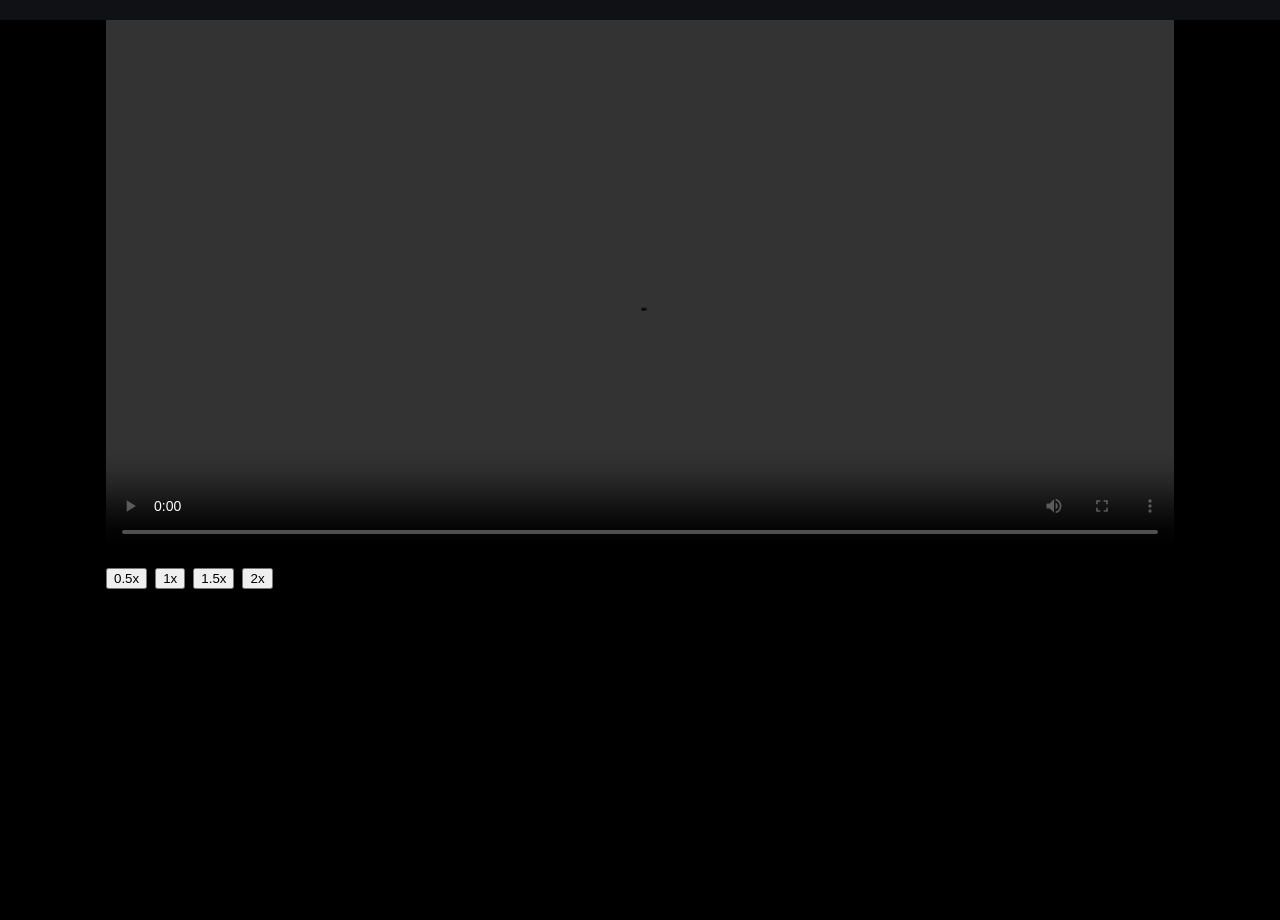
==== player.html @ f80902ea "Initial commit: MoviePlayer V1" ====
<!DOCTYPE html>
<html lang="en">
<head>
<meta charset="utf-8">
<title>Browser Player</title>
<link rel="stylesheet" href="/static/style.css">
<style>
  body { margin:0; background:#000; color:#fff; }
  .wrap { max-width:1100px; margin:20px auto; padding:0 16px; }
  video { width:100%; max-height:70vh; background:#000; }
  .info { margin-top:12px; color:#9aa0a6; font-size:13px; word-break:break-all; }
  .ctrl { display:flex; gap:8px; margin-top:10px; }
</style>
</head>
<body>
<div class="wrap">
  <video id="vid" controls autoplay></video>
  <div class="ctrl">
    <button onclick="document.getElementById('vid').playbackRate=0.5">0.5x</button>
    <button onclick="document.getElementById('vid').playbackRate=1">1x</button>
    <button onclick="document.getElementById('vid').playbackRate=1.5">1.5x</button>
    <button onclick="document.getElementById('vid').playbackRate=2">2x</button>
  </div>
  <div class="info" id="info"></div>
</div>
<script>
  const params = new URLSearchParams(location.search);
  const path = params.get("path");
  const sub = params.get("sub");
  const vid = document.getElementById("vid");
  vid.src = "/api/file?path=" + encodeURIComponent(path);
  if (sub) {
    const track = document.createElement("track");
    track.kind = "subtitles";
    track.label = "Subtitles";
    track.srclang = "en";
    track.default = true;
    track.src = "/api/vtt?path=" + encodeURIComponent(sub);
    vid.appendChild(track);
  }
  document.getElementById("info").textContent = path;
</script>
</body>
</html>
---- static/style.css ----
:root {
  --bg: #0f1115;
  --panel: #171a21;
  --panel2: #1f232d;
  --accent: #e50914;
  --accent2: #4c8bf5;
  --text: #e8eaed;
  --muted: #9aa0a6;
  --border: #2a2f3a;
  --radius: 10px;
}
* { box-sizing: border-box; }
html, body { margin:0; padding:0; background: var(--bg); color: var(--text); font-family: "Segoe UI", Roboto, Arial, sans-serif; height:100%; }
.topbar {
  display:flex; align-items:center; justify-content:space-between;
  padding: 12px 18px; background: var(--panel); border-bottom:1px solid var(--border);
  position: sticky; top:0; z-index:5;
}
.brand { font-size:20px; font-weight:700; }
.top-controls { display:flex; gap:8px; align-items:center; }
.top-controls input, .top-controls select { padding:6px 10px; border-radius:6px; border:1px solid var(--border); background:var(--panel2); color:var(--text); }
.btn { background:var(--panel2); color:var(--text); border:1px solid var(--border); padding:7px 12px; border-radius:8px; cursor:pointer; font-size:14px; }
.btn:hover { background:#2a3040; }
.btn.primary { background:var(--accent); border-color:var(--accent); color:#fff; }
.btn.primary:hover { filter:brightness(1.1); }
.btn.icon { padding:7px 10px; font-size:18px; }
.btn.small { padding:4px 8px; font-size:12px; }
.btn.big { padding:12px 22px; font-size:16px; }
.hidden { display:none !important; }

main { padding: 18px; padding-bottom: 110px; }
.empty { text-align:center; color:var(--muted); padding:60px 20px; }

.grid {
  display:grid; grid-template-columns: repeat(auto-fill, minmax(170px, 1fr));
  gap:16px;
}
.card {
  background: var(--panel); border-radius: var(--radius); overflow:hidden;
  cursor:pointer; transition: transform .15s, box-shadow .15s;
  border:1px solid var(--border);
}
.card:hover { transform: translateY(-4px); box-shadow: 0 8px 20px rgba(0,0,0,.4); }
.card .poster { width:100%; aspect-ratio:2/3; object-fit:cover; background:#000; display:block; }
.card .card-title { padding:8px 10px 2px; font-size:13px; font-weight:600; white-space:nowrap; overflow:hidden; text-overflow:ellipsis; }
.card .card-year { padding:0 10px 10px; font-size:12px; color:var(--muted); }

.detail { position:relative; }
#dBackdrop.detail-backdrop {
  position:absolute; top:0; left:0; right:0; bottom:0; z-index:0; opacity:.85; background-size:cover; background-position:center; filter:none;
  background-color:#000; pointer-events:none;
}
.detail { position:relative; z-index:1; min-height:80vh; }
.detail > *:not(.detail-backdrop) { position:relative; z-index:1; }
main { position:relative; z-index:1; }
.detail-hero { display:flex; gap:24px; flex-wrap:wrap; }
.detail-poster img { width:220px; border-radius: var(--radius); box-shadow:0 8px 30px rgba(0,0,0,.5); }
.detail-info { flex:1; min-width:280px; background:rgba(15,17,21,.65); padding:16px; border-radius:var(--radius); }
.detail-info h1 { margin:0 0 8px; }
.meta-line { color:var(--muted); font-size:14px; display:flex; gap:12px; flex-wrap:wrap; margin-bottom:12px; }
.overview { line-height:1.5; max-width:720px; }
.detail-actions { display:flex; gap:10px; align-items:center; flex-wrap:wrap; margin:16px 0; }
.detail-actions select { padding:8px; border-radius:8px; background:var(--panel2); color:var(--text); border:1px solid var(--border); }
.detail-path { color:var(--muted); font-size:12px; word-break:break-all; margin-top:8px; }

.player-bar {
  position: fixed; left:0; right:0; bottom:0; z-index:10;
  background: linear-gradient(180deg, rgba(23,26,33,.92), rgba(15,17,21,.98));
  border-top:1px solid var(--border);
  padding: 10px 16px;
  display:grid; grid-template-columns: 260px auto 1fr 200px; gap:14px; align-items:center;
}
.pb-info { display:flex; gap:10px; align-items:center; }
.pb-info img { width:46px; height:69px; object-fit:cover; border-radius:6px; background:#000; }
.pb-title { font-weight:600; font-size:14px; white-space:nowrap; overflow:hidden; text-overflow:ellipsis; }
.pb-status { font-size:12px; color:var(--muted); }
.pb-controls { display:flex; gap:6px; justify-content:center; }
.pb-seek { display:flex; align-items:center; gap:8px; }
.pb-seek input { flex:1; }
.pb-extra { display:flex; align-items:center; gap:10px; justify-content:flex-end; font-size:12px; }
.pb-extra input { width:90px; }
@media (max-width: 900px) {
  .player-bar { grid-template-columns: 1fr; }
}

.modal { position:fixed; inset:0; background:rgba(0,0,0,.6); display:flex; align-items:center; justify-content:center; z-index:20; }
.modal-card { background:var(--panel); border:1px solid var(--border); border-radius:12px; padding:20px; width:min(640px, 92vw); max-height:85vh; overflow:auto; }
.modal-card h2, .modal-card h3 { margin-top:0; }
.modal-card label { display:block; margin:10px 0; font-size:13px; color:var(--muted); }
.modal-card input { width:100%; padding:7px 10px; border-radius:6px; border:1px solid var(--border); background:var(--panel2); color:var(--text); margin-top:4px; }
.modal-actions { display:flex; gap:10px; margin-top:14px; }
.lib-list { background:var(--panel2); border-radius:8px; padding:8px; min-height:40px; margin:8px 0; }
.lib-list .lib-item { display:flex; justify-content:space-between; padding:4px 6px; border-bottom:1px solid var(--border); font-size:13px; }
.lib-list .lib-item:last-child { border-bottom:none; }
.folder-browser { background:var(--panel2); border-radius:8px; padding:10px; margin-top:10px; }
.fb-path { display:flex; gap:6px; margin-bottom:8px; }
.fb-path input { flex:1; padding:6px 8px; border-radius:6px; border:1px solid var(--border); background:var(--panel); color:var(--text); }
.fb-dirs { max-height:180px; overflow:auto; font-size:13px; }
.fb-dirs .dir { padding:4px 6px; cursor:pointer; border-radius:4px; }
.fb-dirs .dir:hover { background:var(--panel); }
.fb-dirs .dir.sel { background:var(--accent2); color:#fff; }

/* tabs */
.tabs { display:flex; gap:6px; }
.tab-btn { background:transparent; color:var(--muted); border:1px solid var(--border); padding:6px 12px; border-radius:8px; cursor:pointer; }
.tab-btn.active { background:var(--panel2); color:var(--text); border-color:var(--accent); }

/* toolbar */
.toolbar { display:flex; gap:8px; align-items:center; margin-bottom:12px; flex-wrap:wrap; }
.toolbar input { flex:1; min-width:200px; padding:7px 10px; border-radius:6px; border:1px solid var(--border); background:var(--panel2); color:var(--text); }
.filters-panel { display:flex; gap:8px; flex-wrap:wrap; margin-bottom:12px; background:var(--panel); padding:10px; border-radius:8px; border:1px solid var(--border); }
.filters-panel select { padding:6px 8px; border-radius:6px; border:1px solid var(--border); background:var(--panel2); color:var(--text); }

/* detail extras */
.detail-line { color:var(--muted); font-size:14px; margin:4px 0; }
.detail-line strong { color:var(--text); }

/* streaming */
.streaming-search { display:flex; gap:8px; margin-bottom:16px; }
.streaming-search input { flex:1; padding:8px 10px; border-radius:6px; border:1px solid var(--border); background:var(--panel2); color:var(--text); }
.stream-results { display:grid; grid-template-columns: repeat(auto-fill, minmax(180px,1fr)); gap:12px; margin-bottom:20px; }
.stream-card { background:var(--panel); border:1px solid var(--border); border-radius:8px; padding:10px; cursor:pointer; }
.stream-card img { width:100%; aspect-ratio:2/3; object-fit:cover; border-radius:6px; background:#000; }
.stream-card .t { font-size:13px; font-weight:600; margin-top:6px; }
.stream-card .y { font-size:12px; color:var(--muted); }
.stream-sites { background:var(--panel); border:1px solid var(--border); border-radius:8px; padding:12px; }
.stream-sites h3 { margin-top:0; }
.stream-sites .site { display:flex; justify-content:space-between; padding:6px 0; border-bottom:1px solid var(--border); font-size:13px; }
.stream-sites .site:last-child { border-bottom:none; }
.stream-sites .site a { color:var(--accent2); text-decoration:none; }
.stream-sites .site a:hover { text-decoration:underline; }
.ddg-link { display:inline-block; margin:10px 0; color:var(--accent2); }

/* streaming progress */
.stream-progress { display:none; align-items:center; gap:10px; margin-bottom:12px; color:var(--muted); font-size:13px; }
.stream-progress.active { display:flex; }
.spinner { width:18px; height:18px; border:2px solid var(--border); border-top-color:var(--accent); border-radius:50%; animation:spin 0.8s linear infinite; }
@keyframes spin { to { transform:rotate(360deg); } }
.stream-player { margin:16px 0; background:#000; border-radius:8px; overflow:hidden; }
.stream-player iframe { width:100%; height:480px; border:0; display:block; }
.stream-player .player-bar-row { display:flex; gap:8px; padding:8px; background:var(--panel); }
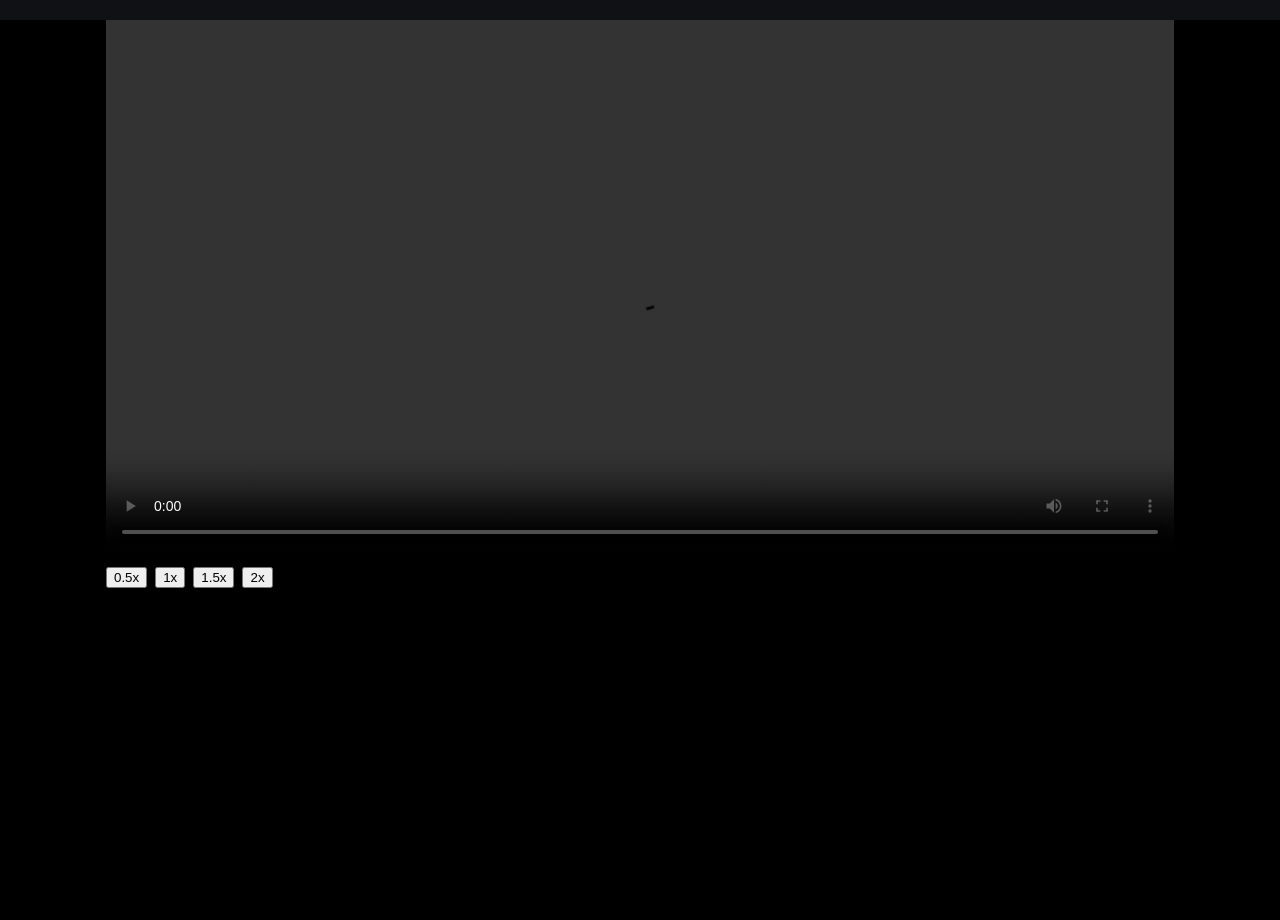
==== commit 3e67dfa1: "Better parsing, series hierarchy, movie sets, filters, UI/subtitle settings, counters - Improved tit" ====
--- a/player.html
+++ b/player.html
@@ -27,6 +27,7 @@
   const params = new URLSearchParams(location.search);
   const path = params.get("path");
   const sub = params.get("sub");
+  try { const sz = localStorage.getItem("mp_sub_size"); const col = localStorage.getItem("mp_sub_color"); if (sz) document.documentElement.style.setProperty("--sub-size", sz + "px"); if (col) document.documentElement.style.setProperty("--sub-color", col); } catch(e){}
   const vid = document.getElementById("vid");
   vid.src = "/api/file?path=" + encodeURIComponent(path);
   if (sub) {
--- a/static/style.css
+++ b/static/style.css
@@ -8,14 +8,17 @@
   --muted: #9aa0a6;
   --border: #2a2f3a;
   --radius: 10px;
+  --fs-base: 15px;
+  --font-ui: "Segoe UI", Roboto, Arial, sans-serif;
 }
 * { box-sizing: border-box; }
-html, body { margin:0; padding:0; background: var(--bg); color: var(--text); font-family: "Segoe UI", Roboto, Arial, sans-serif; height:100%; }
+html, body { margin:0; padding:0; background: var(--bg); color: var(--text); font-family: var(--font-ui); font-size: var(--fs-base); height:100%; }
 .topbar {
   display:flex; align-items:center; justify-content:space-between;
   padding: 12px 18px; background: var(--panel); border-bottom:1px solid var(--border);
-  position: sticky; top:0; z-index:5;
+  position: sticky; top:0; z-index:5; gap:12px; flex-wrap:wrap;
 }
+.media-counter { color:var(--muted); font-size:13px; white-space:nowrap; }
 .brand { font-size:20px; font-weight:700; }
 .top-controls { display:flex; gap:8px; align-items:center; }
 .top-controls input, .top-controls select { padding:6px 10px; border-radius:6px; border:1px solid var(--border); background:var(--panel2); color:var(--text); }
@@ -56,7 +59,8 @@
 .detail-hero { display:flex; gap:24px; flex-wrap:wrap; }
 .detail-poster img { width:220px; border-radius: var(--radius); box-shadow:0 8px 30px rgba(0,0,0,.5); }
 .detail-info { flex:1; min-width:280px; background:rgba(15,17,21,.65); padding:16px; border-radius:var(--radius); }
-.detail-info h1 { margin:0 0 8px; }
+.detail-info h1 { margin:0 0 4px; }
+.tagline { font-style:italic; color:var(--muted); margin:0 0 10px; font-size:14px; }
 .meta-line { color:var(--muted); font-size:14px; display:flex; gap:12px; flex-wrap:wrap; margin-bottom:12px; }
 .overview { line-height:1.5; max-width:720px; }
 .detail-actions { display:flex; gap:10px; align-items:center; flex-wrap:wrap; margin:16px 0; }
@@ -107,7 +111,25 @@
 
 /* toolbar */
 .toolbar { display:flex; gap:8px; align-items:center; margin-bottom:12px; flex-wrap:wrap; }
+.toolbar select { padding:7px 10px; border-radius:6px; border:1px solid var(--border); background:var(--panel2); color:var(--text); }
+
+/* split view */
+.split-view { display:flex; gap:12px; height:70vh; }
+.split-view.right { flex-direction: row-reverse; }
+.split-list { flex:1; overflow:auto; background:var(--panel); border:1px solid var(--border); border-radius:8px; padding:8px; }
+.split-detail { flex:2; overflow:auto; background:var(--panel); border:1px solid var(--border); border-radius:8px; padding:16px; position:relative; }
+.split-item { padding:8px 10px; border-bottom:1px solid var(--border); cursor:pointer; font-size:13px; }
+.split-item:hover { background:var(--panel2); }
+.split-item.active { background:var(--accent); color:#fff; }
+.split-detail .sd-poster { width:160px; border-radius:8px; }
+.split-detail .sd-title { font-size:18px; font-weight:700; margin:8px 0; }
+.split-detail .sd-meta { color:var(--muted); font-size:13px; margin-bottom:8px; }
+.split-detail .sd-actions { display:flex; gap:8px; margin:12px 0; }
 .toolbar input { flex:1; min-width:200px; padding:7px 10px; border-radius:6px; border:1px solid var(--border); background:var(--panel2); color:var(--text); }
+.search-wrap { position:relative; flex:1; min-width:200px; display:flex; align-items:center; }
+.search-wrap input { width:100%; padding:7px 30px 7px 10px; border-radius:6px; border:1px solid var(--border); background:var(--panel2); color:var(--text); }
+.search-clear { position:absolute; right:6px; top:50%; transform:translateY(-50%); background:transparent; border:none; color:var(--muted); font-size:18px; cursor:pointer; padding:0 4px; line-height:1; }
+.search-clear:hover { color:var(--text); }
 .filters-panel { display:flex; gap:8px; flex-wrap:wrap; margin-bottom:12px; background:var(--panel); padding:10px; border-radius:8px; border:1px solid var(--border); }
 .filters-panel select { padding:6px 8px; border-radius:6px; border:1px solid var(--border); background:var(--panel2); color:var(--text); }
 
@@ -131,6 +153,15 @@
 .stream-sites .site a:hover { text-decoration:underline; }
 .ddg-link { display:inline-block; margin:10px 0; color:var(--accent2); }
 
+.detail-trailer iframe { width:100%; max-width:560px; height:315px; border:0; border-radius:8px; margin:12px 0; }
+.cast-photos { display:flex; gap:10px; flex-wrap:wrap; margin:12px 0; }
+.cast-photos .cp { text-align:center; width:70px; font-size:11px; color:var(--muted); }
+.cast-photos .cp img { width:60px; height:60px; border-radius:50%; object-fit:cover; background:var(--panel2); }
+.similar-list { display:flex; gap:10px; overflow-x:auto; margin:12px 0; padding-bottom:8px; }
+.similar-list .sc { min-width:110px; cursor:pointer; }
+.similar-list .sc img { width:100%; aspect-ratio:2/3; object-fit:cover; border-radius:6px; background:var(--panel2); }
+.similar-list .sc .t { font-size:11px; margin-top:4px; white-space:nowrap; overflow:hidden; text-overflow:ellipsis; }
+
 /* streaming progress */
 .stream-progress { display:none; align-items:center; gap:10px; margin-bottom:12px; color:var(--muted); font-size:13px; }
 .stream-progress.active { display:flex; }
